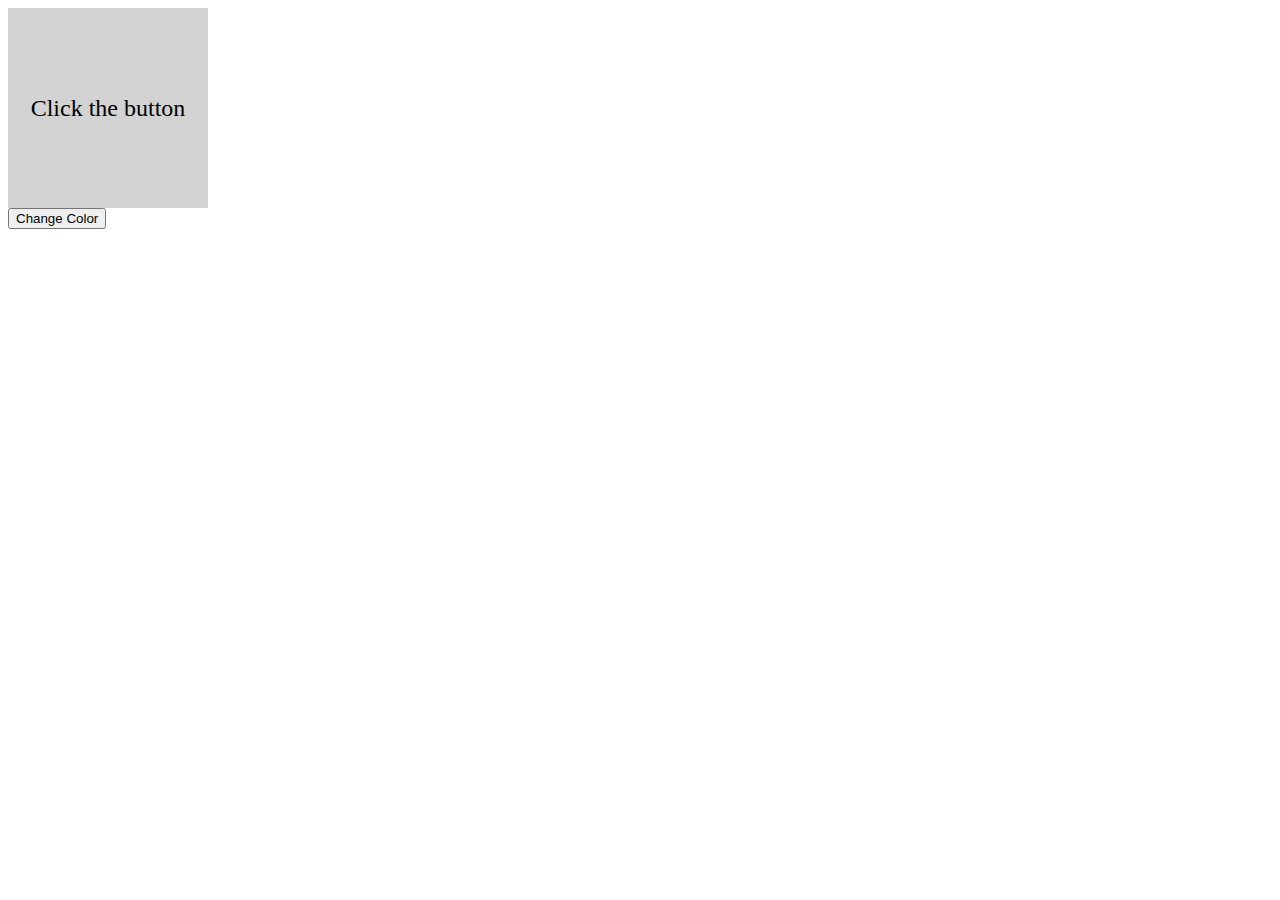
==== web/test.html @ 04889416 "work 23-08-2023_1" ====
<!DOCTYPE html>
<html>
<head>
  <title>Change Color</title>
  <style>
    #colorDiv {
      width: 200px;
      height: 200px;
      background-color: lightgray;
      display: flex;
      justify-content: center;
      align-items: center;
      font-size: 24px;
    }
  </style>
</head>
<body>
  <div id="colorDiv">Click the button</div>
  <button id="changeColorButton">Change Color</button>

  <script>
    const colorDiv = document.getElementById('colorDiv');
    const changeColorButton = document.getElementById('changeColorButton');

    changeColorButton.addEventListener('click', function() {
      const randomColor = getRandomColor();
      colorDiv.style.backgroundColor = randomColor;
    });

    function getRandomColor() {
      const letters = '0123456789ABCDEF';
      let color = '#';
      for (let i = 0; i < 6; i++) {
        color += letters[Math.floor(Math.random() * 16)];
      }
      return color;
    }
  </script>
</body>
</html>
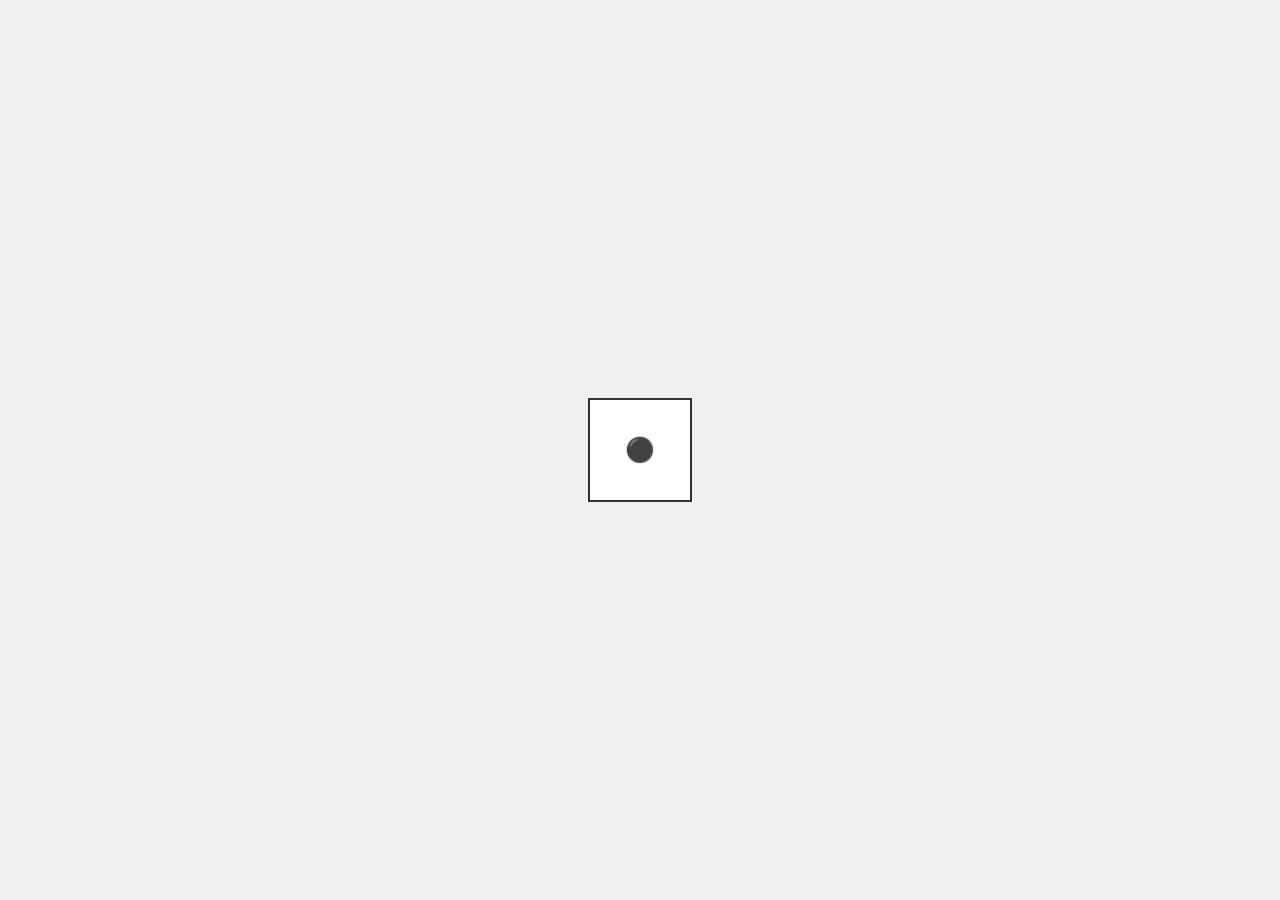
==== commit 97fa8024: "work 24-08-2023_1" ====
--- a/web/test.html
+++ b/web/test.html
@@ -1,40 +1,63 @@
 <!DOCTYPE html>
-<html>
+<html lang="en">
 <head>
-  <title>Change Color</title>
-  <style>
-    #colorDiv {
-      width: 200px;
-      height: 200px;
-      background-color: lightgray;
-      display: flex;
-      justify-content: center;
-      align-items: center;
-      font-size: 24px;
-    }
-  </style>
+<meta charset="UTF-8">
+<meta name="viewport" content="width=device-width, initial-scale=1.0">
+<style>
+  body {
+    display: flex;
+    justify-content: center;
+    align-items: center;
+    height: 100vh;
+    margin: 0;
+    background-color: #f0f0f0;
+  }
+
+  .dice {
+    width: 100px;
+    height: 100px;
+    border: 2px solid #333;
+    position: relative;
+    cursor: pointer;
+    transition: transform 0.3s ease-in-out;
+  }
+
+  .side {
+    width: 100%;
+    height: 100%;
+    position: absolute;
+    background-color: #ffffff;
+    display: flex;
+    justify-content: center;
+    align-items: center;
+    font-size: 24px;
+  }
+
+  .side.black {
+    background-color: #000000;
+    color: #ffffff;
+  }
+
+  .dice.active {
+    transform: rotateY(180deg);
+  }
+</style>
+<title>Reversi Dice</title>
 </head>
 <body>
-  <div id="colorDiv">Click the button</div>
-  <button id="changeColorButton">Change Color</button>
+<div class="dice" id="dice">
+  <div class="side active" id="side1">⚪</div>
+  <div class="side" id="side2">⚫</div>
+</div>
 
-  <script>
-    const colorDiv = document.getElementById('colorDiv');
-    const changeColorButton = document.getElementById('changeColorButton');
+<script>
+  const dice = document.getElementById("dice");
+  const side1 = document.getElementById("side1");
+  const side2 = document.getElementById("side2");
 
-    changeColorButton.addEventListener('click', function() {
-      const randomColor = getRandomColor();
-      colorDiv.style.backgroundColor = randomColor;
-    });
-
-    function getRandomColor() {
-      const letters = '0123456789ABCDEF';
-      let color = '#';
-      for (let i = 0; i < 6; i++) {
-        color += letters[Math.floor(Math.random() * 16)];
-      }
-      return color;
-    }
-  </script>
+  dice.addEventListener("click", () => {
+    dice.classList.toggle("active");
+  });
+</script>
 </body>
 </html>
